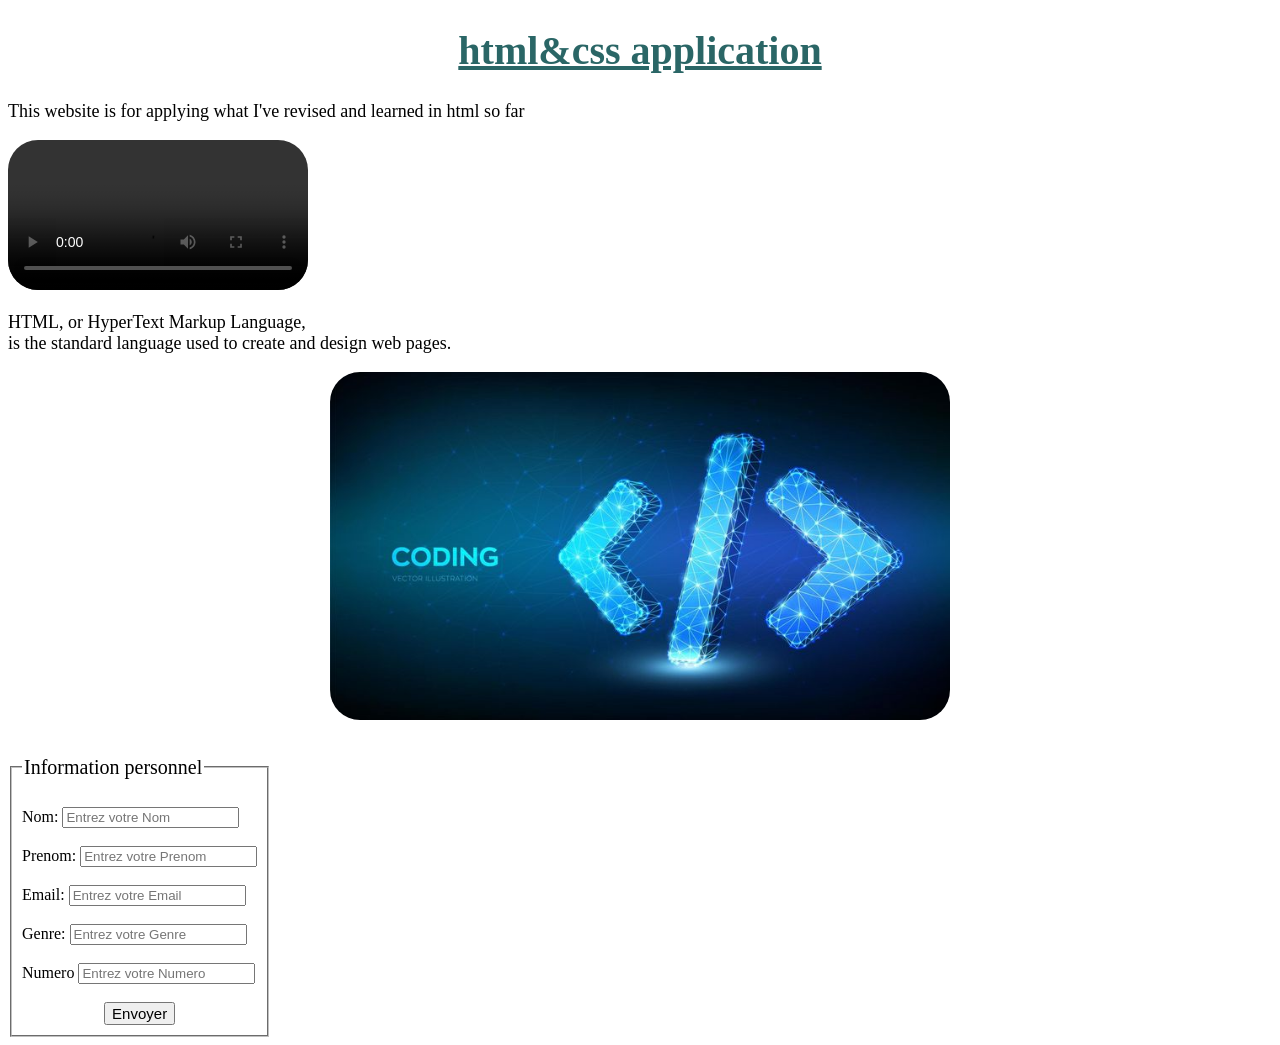
==== index.html @ a454f687 "HTML/CSS_application_task" ====
<!DOCTYPE html>
<html lang="en">
<head>
    <meta charset="UTF-8">
    <meta name="viewport" content="width=device-width, initial-scale=1.0">
    <link rel="stylesheet" href="./index.css">
    <title>Simplon_Task</title>
</head>
<body>
    <h1>html&css application</h1>
    <p>This website is for applying what I've revised and learned in html so far</p>
    <video src="./coding_screaming.mp4" controls></video>
    <p>HTML, or HyperText Markup Language, <br>is the standard language used to create and design web pages.</p>
    <div class="centred_image">
        <img src="./coding.jpg" alt="coding_image">
    </div>
    
    <br><br>
<fieldset>
    <legend>Information personnel</legend>
    <br>
    <label for="Nom">Nom:</label>
    <input type="text" id="Nom" name="Nom" placeholder="Entrez votre Nom" required>
    <br><br>
    <label for="Prenom">Prenom:</label>
    <input type="text" id="Prenom" name="Prenom" placeholder="Entrez votre Prenom">
    <br><br>
    <label for="Email">Email:</label>
    <input type="text" id="Email" name="Email"  placeholder="Entrez votre Email">
    <br><br>
    <label for="Genre">Genre:</label>
    <input type="text" id="Genre" name="Genre" placeholder="Entrez votre Genre">
    <br><br>
    <label for="Numero">Numero</label>
    <input type="number" id="Numero" name="Numero" placeholder="Entrez votre Numero">
    <br><br>
    <div class="centerd_button">
        <button>Envoyer</button>
    </div>

    
</fieldset>
</body>
</html>
---- index.css ----
h1{
    text-align: center;
    font-size: 40px;
    color: rgb(42, 102, 102);
    font-family: 'Franklin Gothic Medium';
    font-weight: bold;
    text-decoration:underline;
}
p{
    font-size: 18px;
}
img{
   max-width: 49%;
   max-height: 49%; 
   height:auto;
   width: auto;
   border-radius: 30px;
}
video{
    border-radius: 30px;
}
.centred_image{
    display: flex;
    justify-content: center;
}

fieldset{
    width: fit-content;
    padding: 10px;
}
legend{
    font-size: 20px;
}
.centerd_button{
    display: flex;
    justify-content: center;
}

button{
    font-size: 15px;    
}
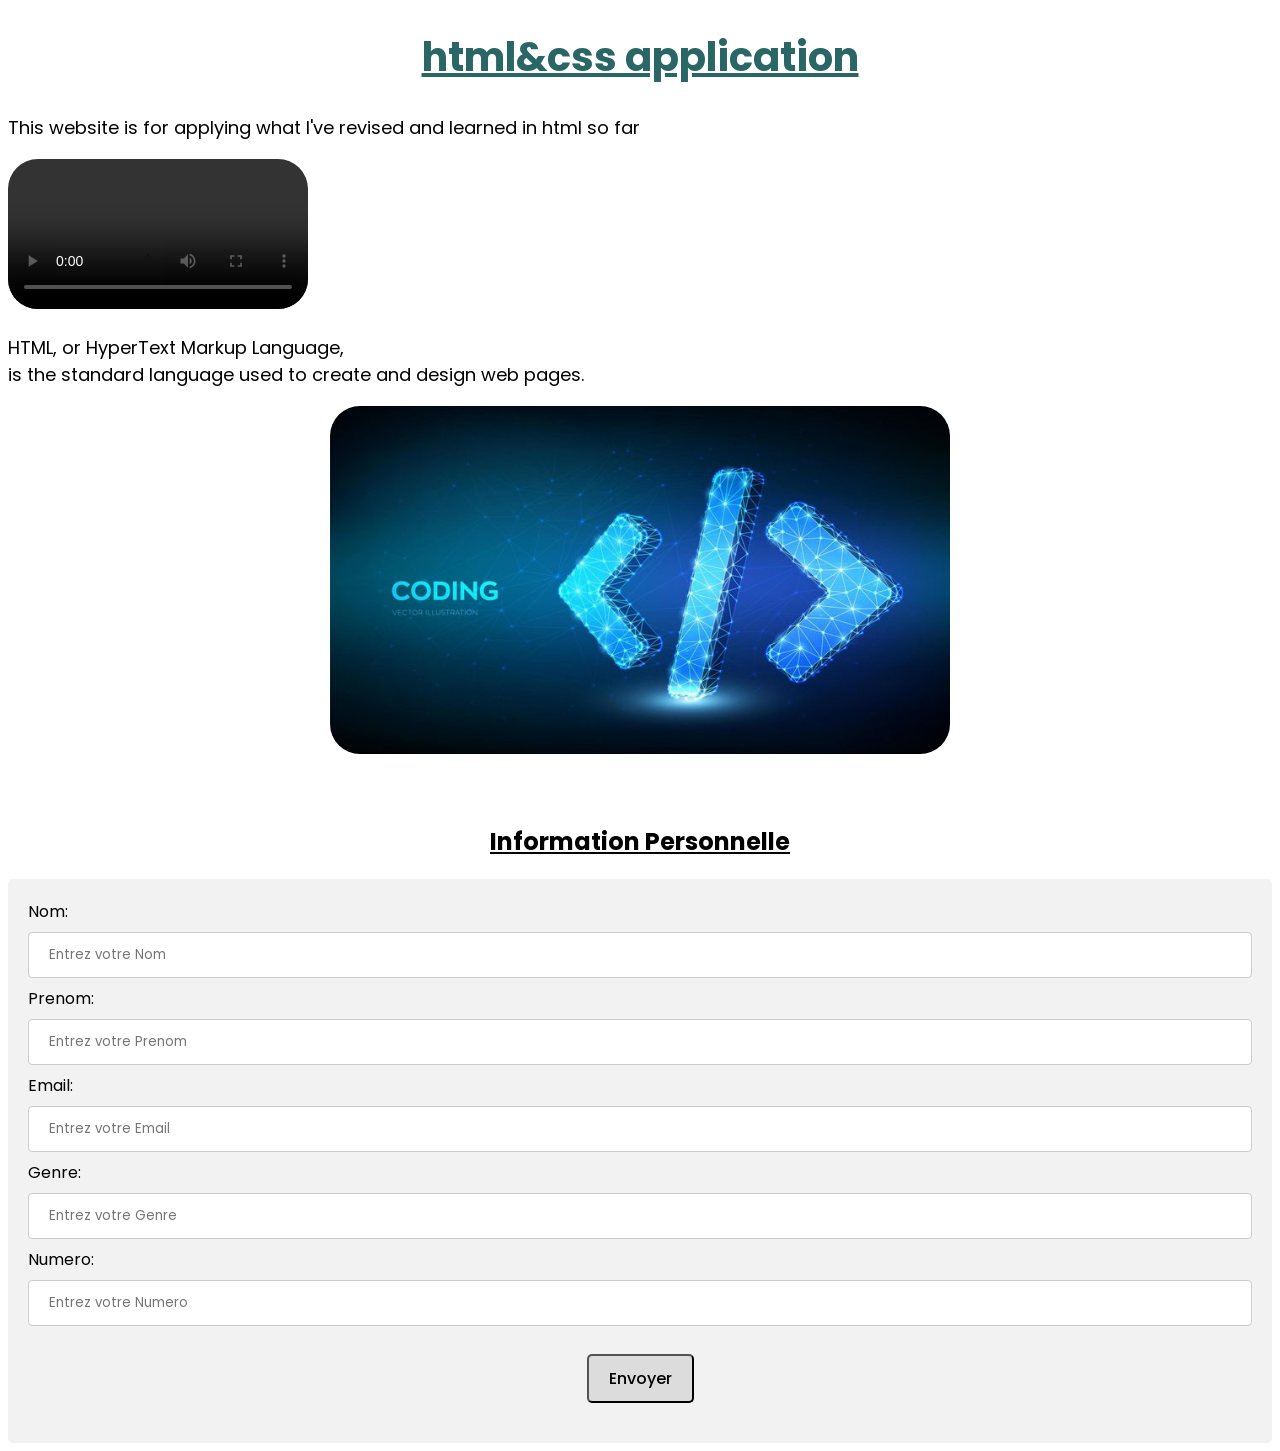
==== commit 04c2930b: "Style updated" ====
--- a/index.html
+++ b/index.html
@@ -4,6 +4,9 @@
     <meta charset="UTF-8">
     <meta name="viewport" content="width=device-width, initial-scale=1.0">
     <link rel="stylesheet" href="./index.css">
+    <link rel="preconnect" href="https://fonts.googleapis.com">
+<link rel="preconnect" href="https://fonts.gstatic.com" crossorigin>
+<link href="https://fonts.googleapis.com/css2?family=Poppins:ital,wght@0,100;0,200;0,300;0,400;0,500;0,600;0,700;0,800;0,900;1,100;1,200;1,300;1,400;1,500;1,600;1,700;1,800;1,900&family=Reem+Kufi:wght@400..700&display=swap" rel="stylesheet">
     <title>Simplon_Task</title>
 </head>
 <body>
@@ -16,29 +19,31 @@
     </div>
     
     <br><br>
-<fieldset>
-    <legend>Information personnel</legend>
-    <br>
-    <label for="Nom">Nom:</label>
-    <input type="text" id="Nom" name="Nom" placeholder="Entrez votre Nom" required>
-    <br><br>
-    <label for="Prenom">Prenom:</label>
-    <input type="text" id="Prenom" name="Prenom" placeholder="Entrez votre Prenom">
-    <br><br>
-    <label for="Email">Email:</label>
-    <input type="text" id="Email" name="Email"  placeholder="Entrez votre Email">
-    <br><br>
-    <label for="Genre">Genre:</label>
-    <input type="text" id="Genre" name="Genre" placeholder="Entrez votre Genre">
-    <br><br>
-    <label for="Numero">Numero</label>
-    <input type="number" id="Numero" name="Numero" placeholder="Entrez votre Numero">
-    <br><br>
-    <div class="centerd_button">
-        <button>Envoyer</button>
-    </div>
+    
+        <h2>Information Personnelle</h2>
+        <div class="info_form">
+          <label for="Nom">Nom:</label>
+          <input type="text" id="Nom" name="Nom" placeholder="Entrez votre Nom" required>
+        
+        
+          <label for="Prenom">Prenom:</label>
+          <input type="text" id="Prenom" name="Prenom" placeholder="Entrez votre Prenom">
+        
+        
+          <label for="Email">Email:</label>
+          <input type="text" id="Email" name="Email" placeholder="Entrez votre Email">
+        
+        
+          <label for="Genre">Genre:</label>
+          <input type="text" id="Genre" name="Genre" placeholder="Entrez votre Genre">
+        
+        
+          <label for="Numero">Numero:</label>
+          <input type="number" id="Numero" name="Numero" placeholder="Entrez votre Numero">
+       
+        
+          <button id="submit-button" class="button_center">Envoyer</button>
+        </div>
 
-    
-</fieldset>
 </body>
 </html>
--- a/index.css
+++ b/index.css
@@ -1,10 +1,16 @@
+*{
+    font-family: Poppins;
+}
 h1{
     text-align: center;
     font-size: 40px;
     color: rgb(42, 102, 102);
-    font-family: 'Franklin Gothic Medium';
     font-weight: bold;
     text-decoration:underline;
+}
+h2{
+    text-align: center;
+    text-decoration: underline;
 }
 p{
     font-size: 18px;
@@ -24,18 +30,38 @@
     justify-content: center;
 }
 
-fieldset{
-    width: fit-content;
-    padding: 10px;
-}
-legend{
-    font-size: 20px;
-}
-.centerd_button{
+.button_center{
+    /*display: block;*/
     display: flex;
     justify-content: center;
+    align-items: center;
+    margin: 20px auto; 
+    padding: 10px 20px;
+    font-size: 16px;
+    background-color: gainsboro ;
+    color: black;
+    border-color: black;
+    border-radius: 5px;
+    cursor: pointer;
 }
 
 button{
-    font-size: 15px;    
+    font-size: 15px;
+    font-weight: 500;
+    border-radius: 10px;    
 }
+
+input{
+    width: 100%;
+    padding: 12px 20px;
+    margin: 8px 0;
+    display: inline-block;
+    border: 1px solid #ccc;
+    border-radius: 4px;
+    box-sizing: border-box;
+}
+.info_form {
+    border-radius: 5px;
+    background-color: #f2f2f2;
+    padding: 20px;
+  }
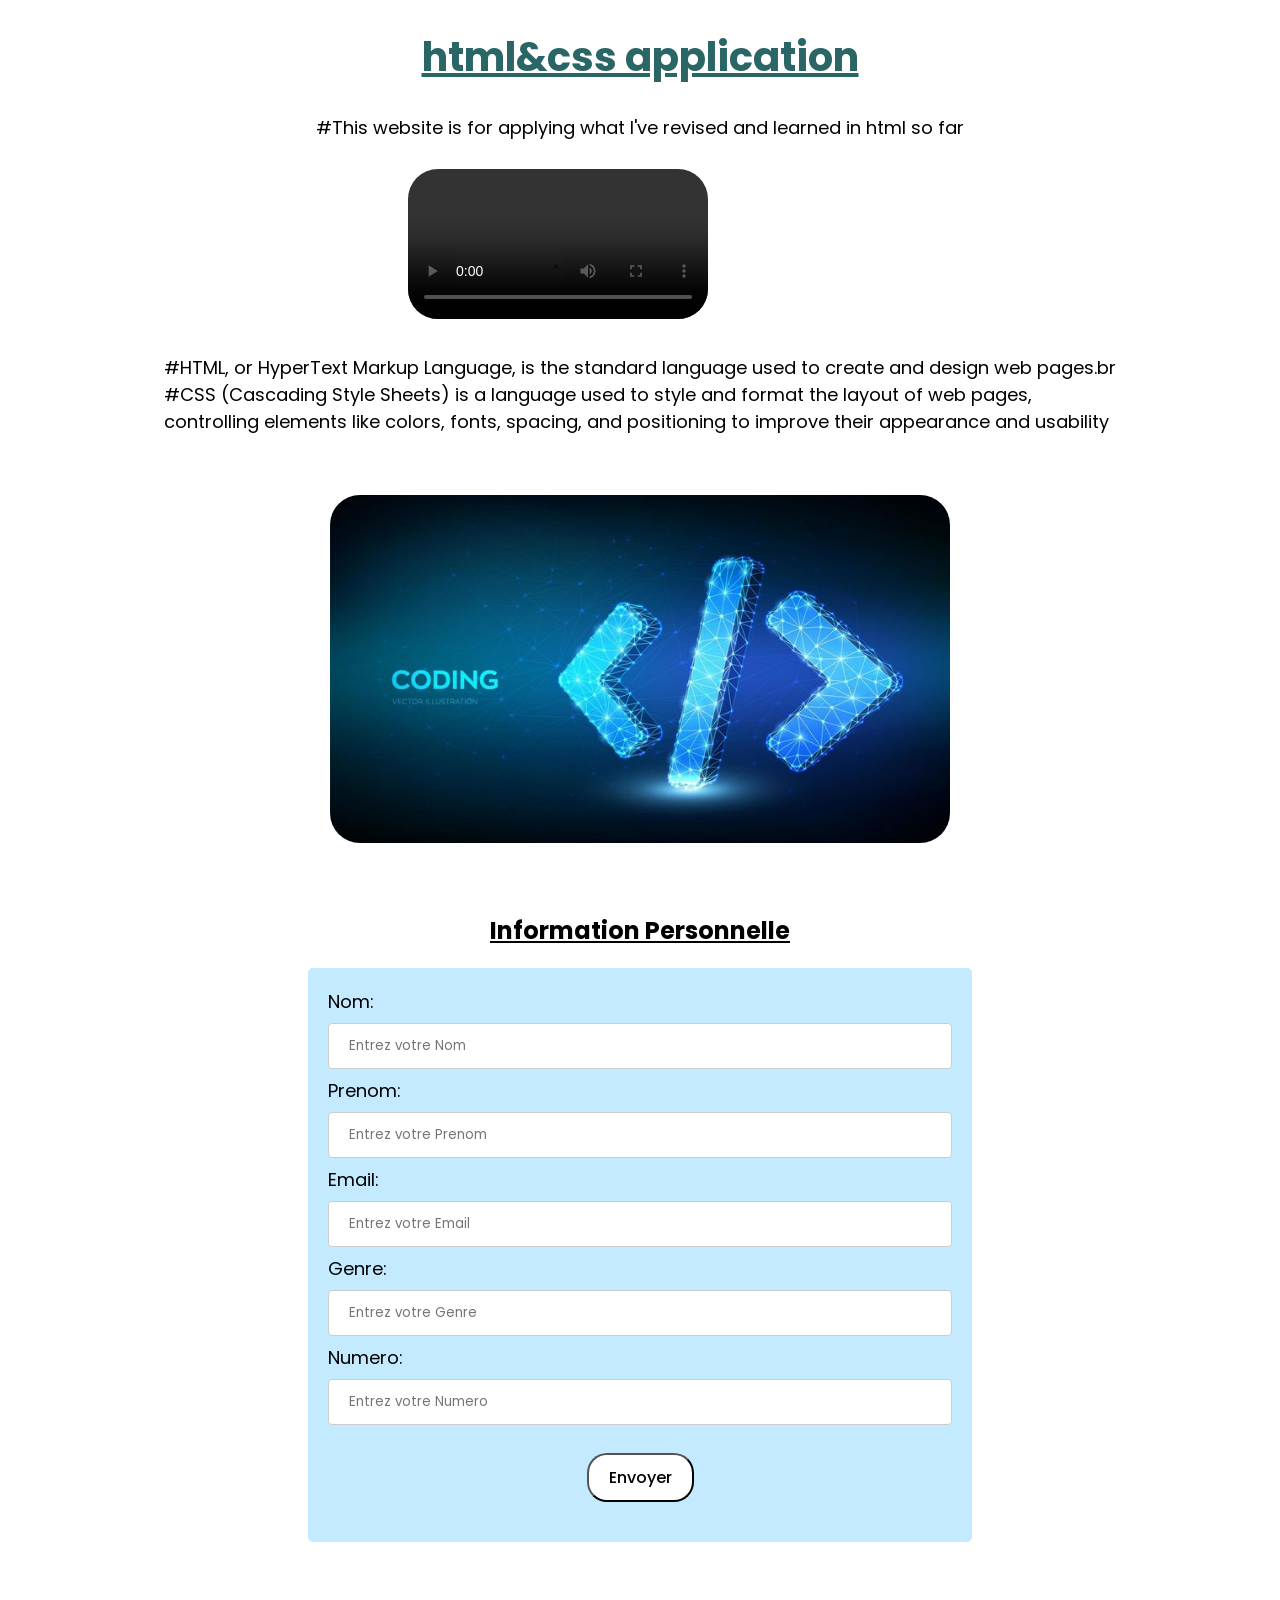
==== commit 59c5b495: "Style updated" ====
--- a/index.html
+++ b/index.html
@@ -11,9 +11,9 @@
 </head>
 <body>
     <h1>html&css application</h1>
-    <p>This website is for applying what I've revised and learned in html so far</p>
+    <p>#This website is for applying what I've revised and learned in html so far</p>
     <video src="./coding_screaming.mp4" controls></video>
-    <p>HTML, or HyperText Markup Language, <br>is the standard language used to create and design web pages.</p>
+    <p>#HTML, or HyperText Markup Language, is the standard language used to create and design web pages.br<br>#CSS (Cascading Style Sheets) is a language used to style and format the layout of web pages,<br> controlling elements like colors, fonts, spacing, and positioning to improve their appearance and usability</p>
     <div class="centred_image">
         <img src="./coding.jpg" alt="coding_image">
     </div>
--- a/index.css
+++ b/index.css
@@ -13,6 +13,9 @@
     text-decoration: underline;
 }
 p{
+    display: flex;
+    justify-content: center;
+    align-items: center;
     font-size: 18px;
 }
 img{
@@ -21,13 +24,16 @@
    height:auto;
    width: auto;
    border-radius: 30px;
+   margin: 30px 0px 0px 0px; 
 }
 video{
     border-radius: 30px;
+    margin: 10px 0px 10px 400px;
 }
 .centred_image{
     display: flex;
     justify-content: center;
+    margin: 30px 0px 0px 0px; 
 }
 
 .button_center{
@@ -38,10 +44,10 @@
     margin: 20px auto; 
     padding: 10px 20px;
     font-size: 16px;
-    background-color: gainsboro ;
+    background-color: white ;
     color: black;
     border-color: black;
-    border-radius: 5px;
+    border-radius: 20px;
     cursor: pointer;
 }
 
@@ -62,6 +68,11 @@
 }
 .info_form {
     border-radius: 5px;
-    background-color: #f2f2f2;
+    background-color: rgb(195, 234, 255);
     padding: 20px;
-  }+    margin: 0px 300px 60px 300px;
+  }
+label{
+    font-size: 18px;
+    font-weight: 500px;
+}
